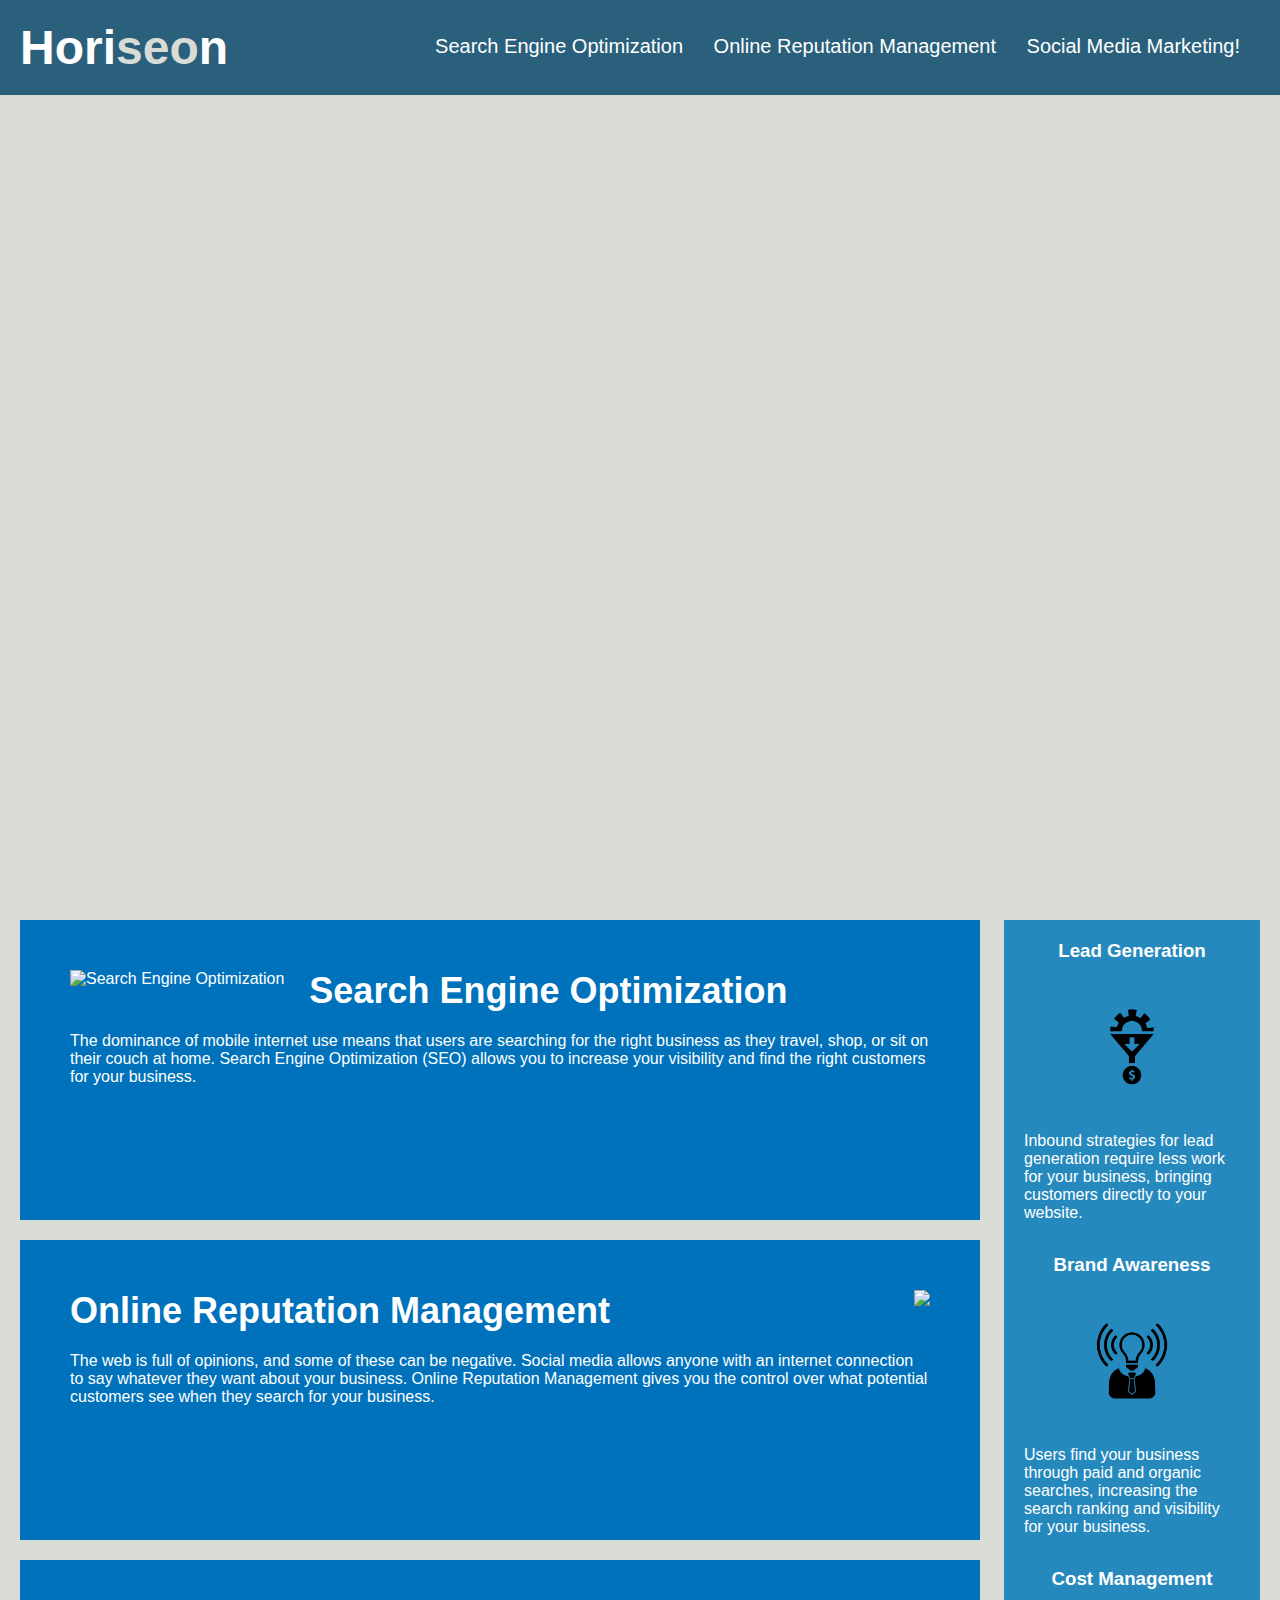
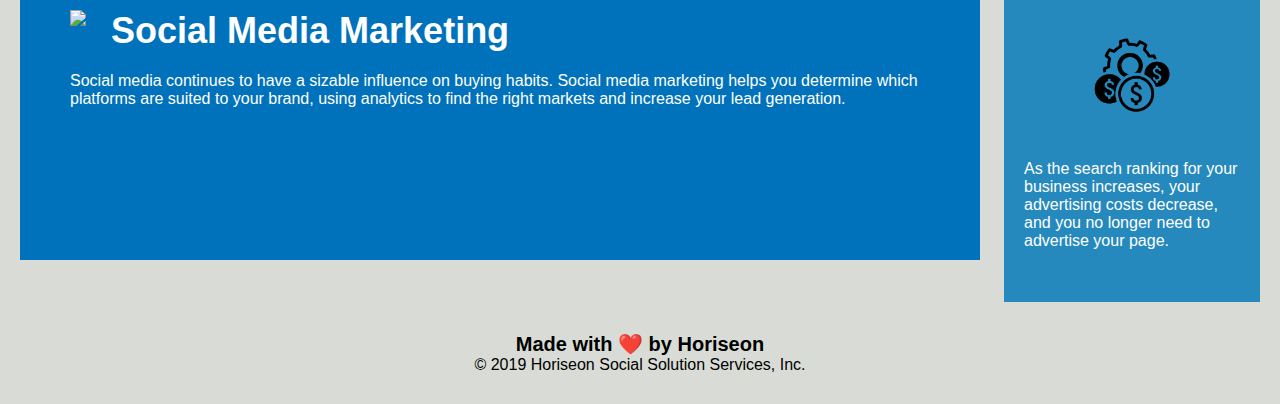
==== starter/index.html @ b01358e1 "Title changed, added an alt to search optimization, removed excess files in the directory" ====
<!DOCTYPE html>
<html lang="en-gb">

<head>
    <meta charset="UTF-8" />
    <link rel="stylesheet" href="./assets/css/style.css">
    <title>Justin Module one</title>
</head>

<body>
    <div class="header">
        <h1>Hori<span class="seo">seo</span>n</h1>
        <div>
            <ul>
                <li>
                    <a href="#search-engine-optimization">Search Engine Optimization</a>
                </li>
                <li>
                    <a href="#online-reputation-management">Online Reputation Management</a>
                </li>
                <li>
                    <a href="#social-media-marketing">Social Media Marketing!</a>
                </li>
            </ul>
        </div>
    </div>
    <div class="hero"></div>
    <div class="content">
        <div class="search-engine-optimization">
            <img src="./assets/images/search-engine-optimization.jpg" class="float-left" alt="Search Engine Optimization"/>
            <h2>Search Engine Optimization</h2>
            <p>
                The dominance of mobile internet use means that users are searching for the right business as they
                travel, shop, or sit on their couch at home. Search Engine Optimization (SEO) allows you to increase
                your visibility and find the right customers for your business.
            </p>
        </div>
        <div id="online-reputation-management" class="online-reputation-management">
            <img src="./assets/images/online-reputation-management.jpg" class="float-right" />
            <h2>Online Reputation Management</h2>
            <p>
                The web is full of opinions, and some of these can be negative. Social media allows anyone with an
                internet connection to say whatever they want about your business. Online Reputation Management gives
                you the control over what potential customers see when they search for your business.
            </p>
        </div>
        <div id="social-media-marketing" class="social-media-marketing">
            <img src="./assets/images/social-media-marketing.jpg" class="float-left" />
            <h2>Social Media Marketing</h2>
            <p>
                Social media continues to have a sizable influence on buying habits. Social media marketing helps you
                determine which platforms are suited to your brand, using analytics to find the right markets and
                increase your lead generation.
            </p>
        </div>
    </div>
    <div class="benefits">
        <div class="benefit-lead">
            <h3>Lead Generation</h3>
            <img src="./assets/images/lead-generation.png" />
            <p>
                Inbound strategies for lead generation require less work for your business, bringing customers directly
                to your website.
            </p>
        </div>
        <div class="benefit-brand">
            <h3>Brand Awareness</h3>
            <img src="./assets/images/brand-awareness.png" />
            <p>
                Users find your business through paid and organic searches, increasing the search ranking and visibility
                for your business.
            </p>
        </div>
        <div class="benefit-cost">
            <h3>Cost Management</h3>
            <img src="./assets/images/cost-management.png"></img>
            <p>
                As the search ranking for your business increases, your advertising costs decrease, and you no longer
                need to advertise your page.
            </p>
        </div>
    </div>
    <div class="footer">
        <h2>Made with ❤️️ by Horiseon</h2>
        <p>
            &copy; 2019 Horiseon Social Solution Services, Inc.
        </p>
    </div>
</body>

</html>
---- starter/assets/css/style.css ----
* {
    box-sizing: border-box;
    padding: 0;
    margin: 0;
}

body {
    background-color: #d9dcd6;
}

.header {
    padding: 20px;
    font-family: 'Trebuchet MS', 'Lucida Sans Unicode', 'Lucida Grande', 'Lucida Sans', Arial, sans-serif;
    background-color: #2a607c;
    color: #ffffff;
}

.header h1 {
    display: inline-block;
    font-size: 48px;
}

.header h1 .seo {
    color: #d9dcd6;
}

.header div {
    padding-top: 15px;
    margin-right: 20px;
    float: right;
    font-family: 'Gill Sans', 'Gill Sans MT', Calibri, 'Trebuchet MS', sans-serif;
    font-size: 20px;
}

.header div ul {
    list-style-type: none;
}

.header div ul li {
    display: inline-block;
    margin-left: 25px;
}

a {
    color: #ffffff;
    text-decoration: none;
}

p {
    font-size: 16px;
}

.hero {
    height: 800px;
    width: 100%;
    margin-bottom: 25px;
    background-image: url("../images/digital-marketing-meeting.jpg");
    background-size: cover;
    background-position: center;
}

.float-left {
    float: left;
    margin-right: 25px;
}

.float-right {
    float: right;
    margin-left: 25px;
}

.content {
    width: 75%;
    display: inline-block;
    margin-left: 20px;
}

.benefits {
    margin-right: 20px;
    padding: 20px;
    clear: both;
    float: right;
    width: 20%;
    height: 100%;
    font-family: 'Gill Sans', 'Gill Sans MT', Calibri, 'Trebuchet MS', sans-serif;
    background-color: #2589bd;
}

.benefit-lead {
    margin-bottom: 32px;
    color: #ffffff;
}

.benefit-brand {
    margin-bottom: 32px;
    color: #ffffff;
}

.benefit-cost {
    margin-bottom: 32px;
    color: #ffffff;
}

.benefit-lead h3 {
    margin-bottom: 10px;
    text-align: center;
}

.benefit-brand h3 {
    margin-bottom: 10px;
    text-align: center;
}

.benefit-cost h3 {
    margin-bottom: 10px;
    text-align: center;
}

.benefit-lead img {
    display: block;
    margin: 10px auto;
    max-width: 150px;
}

.benefit-brand img {
    display: block;
    margin: 10px auto;
    max-width: 150px;
}

.benefit-cost img {
    display: block;
    margin: 10px auto;
    max-width: 150px;
}

.search-engine-optimization {
    margin-bottom: 20px;
    padding: 50px;
    height: 300px;
    font-family: 'Gill Sans', 'Gill Sans MT', Calibri, 'Trebuchet MS', sans-serif;
    background-color: #0072bb;
    color: #ffffff;
}

.online-reputation-management {
    margin-bottom: 20px;
    padding: 50px;
    height: 300px;
    font-family: 'Gill Sans', 'Gill Sans MT', Calibri, 'Trebuchet MS', sans-serif;
    background-color: #0072bb;
    color: #ffffff;
}

.social-media-marketing {
    margin-bottom: 20px;
    padding: 50px;
    height: 300px;
    font-family: 'Gill Sans', 'Gill Sans MT', Calibri, 'Trebuchet MS', sans-serif;
    background-color: #0072bb;
    color: #ffffff;
}

.search-engine-optimization img {
    max-height: 200px;
}

.online-reputation-management img {
    max-height: 200px;
}

.social-media-marketing img {
    max-height: 200px;
}

.search-engine-optimization h2 {
    margin-bottom: 20px;
    font-size: 36px;
}

.online-reputation-management h2 {
    margin-bottom: 20px;
    font-size: 36px;
}

.social-media-marketing h2 {
    margin-bottom: 20px;
    font-size: 36px;
}

.footer {
    padding: 30px;
    clear: both;
    font-family: 'Trebuchet MS', 'Lucida Sans Unicode', 'Lucida Grande', 'Lucida Sans', Arial, sans-serif;
    text-align: center;
}

.footer h2 {
    font-size: 20px;
}
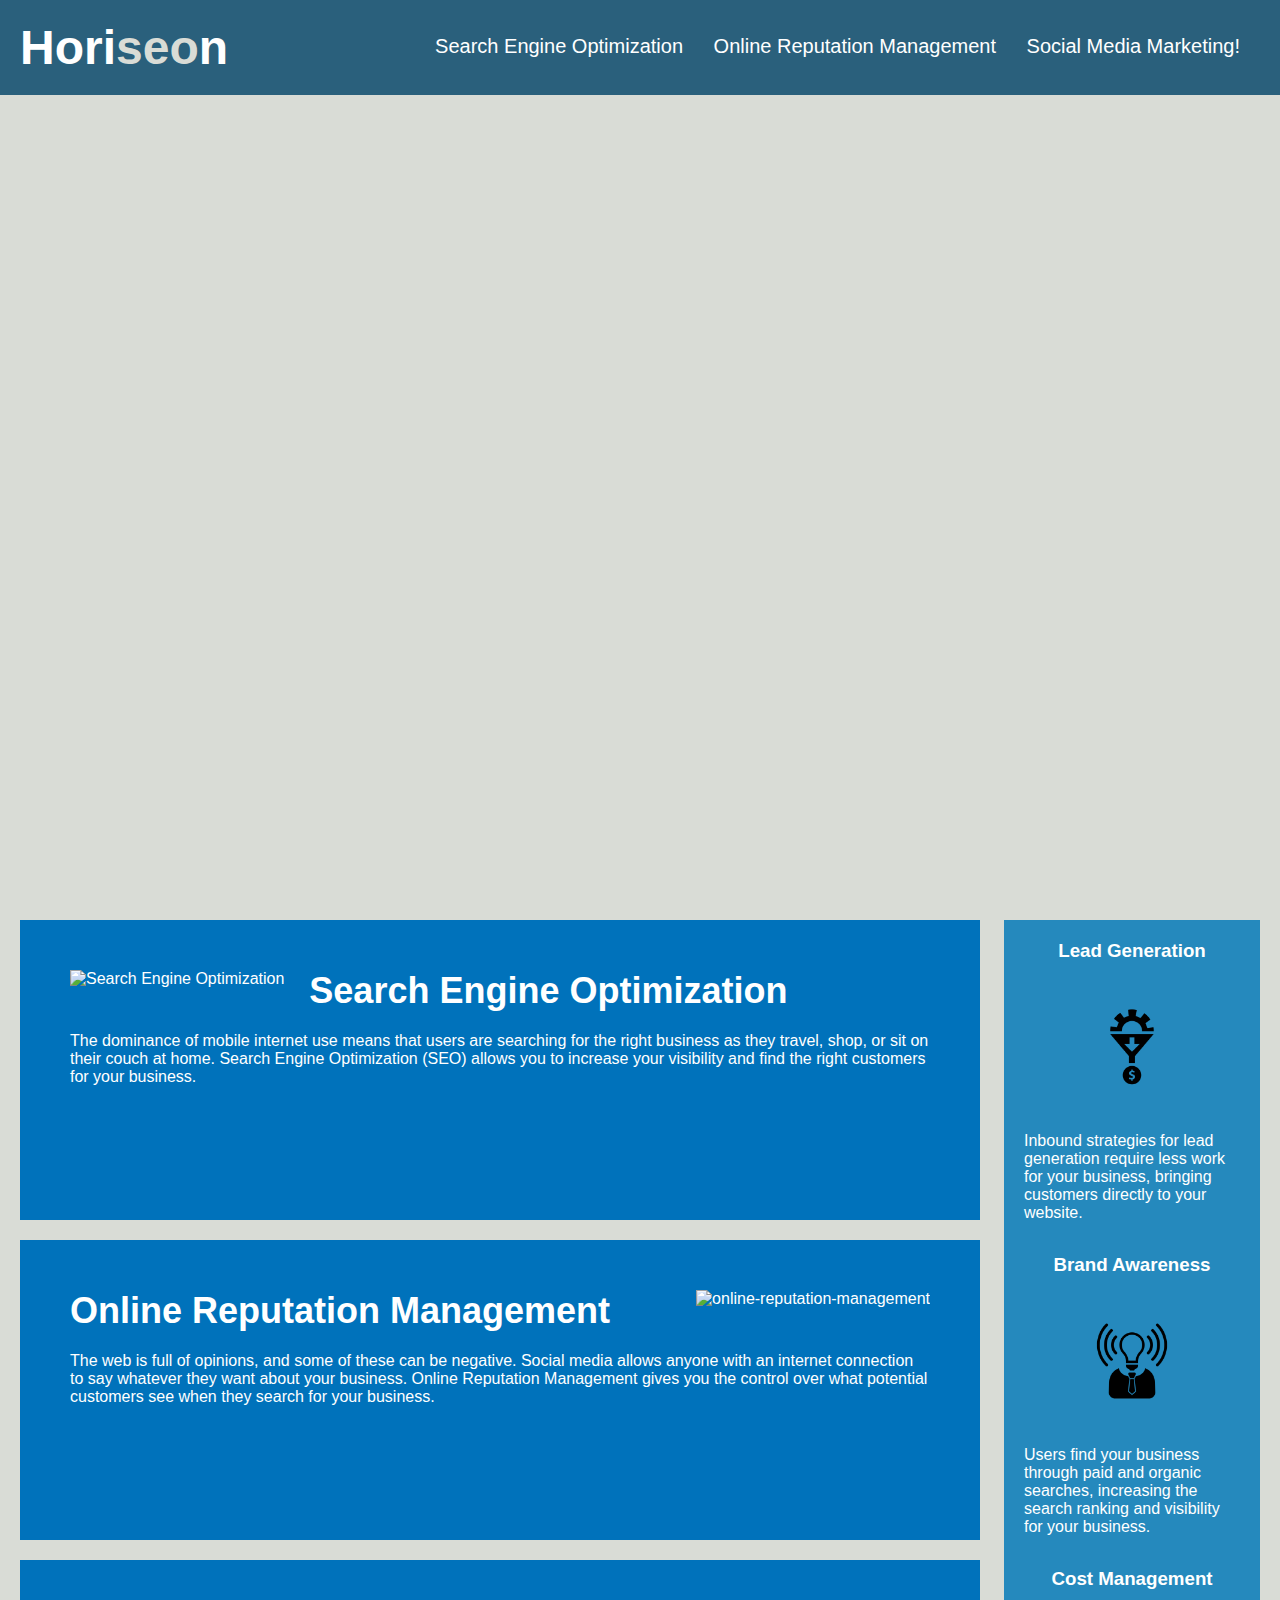
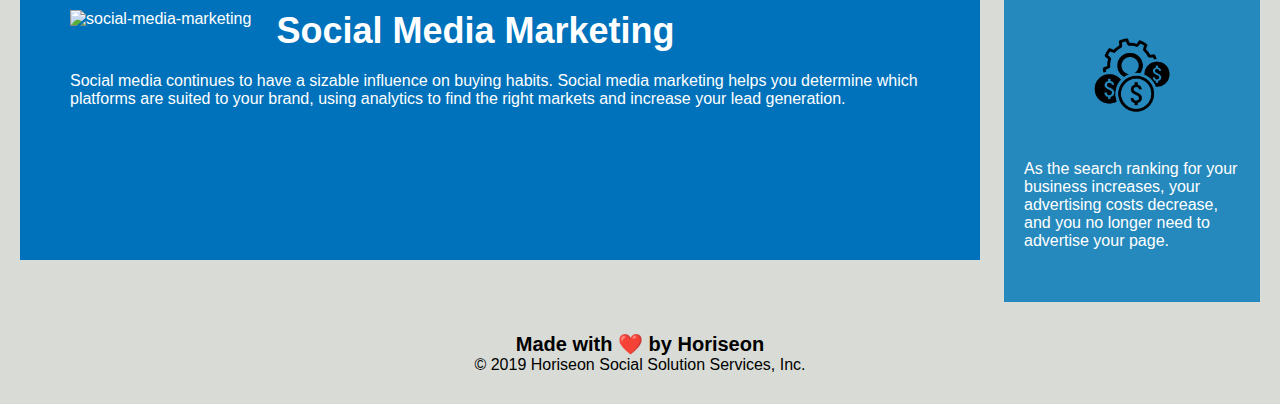
==== commit 9da5fddb: "replaced div class hero to a section element with class name. replaced content div to an article ele" ====
--- a/starter/index.html
+++ b/starter/index.html
@@ -8,9 +8,9 @@
 </head>
 
 <body>
-    <div class="header">
+    <header>
         <h1>Hori<span class="seo">seo</span>n</h1>
-        <div>
+        <nav>
             <ul>
                 <li>
                     <a href="#search-engine-optimization">Search Engine Optimization</a>
@@ -22,11 +22,11 @@
                     <a href="#social-media-marketing">Social Media Marketing!</a>
                 </li>
             </ul>
-        </div>
-    </div>
-    <div class="hero"></div>
-    <div class="content">
-        <div class="search-engine-optimization">
+        </nav>
+    </header>
+    <section class="hero"></section>
+    <article class="content">
+        <section class="search-engine-optimization">
             <img src="./assets/images/search-engine-optimization.jpg" class="float-left" alt="Search Engine Optimization"/>
             <h2>Search Engine Optimization</h2>
             <p>
@@ -34,26 +34,26 @@
                 travel, shop, or sit on their couch at home. Search Engine Optimization (SEO) allows you to increase
                 your visibility and find the right customers for your business.
             </p>
-        </div>
-        <div id="online-reputation-management" class="online-reputation-management">
-            <img src="./assets/images/online-reputation-management.jpg" class="float-right" />
+        </section>
+        <section class="online-reputation-management">
+            <img src="./assets/images/online-reputation-management.jpg" class="float-right" alt="online-reputation-management" />
             <h2>Online Reputation Management</h2>
             <p>
                 The web is full of opinions, and some of these can be negative. Social media allows anyone with an
                 internet connection to say whatever they want about your business. Online Reputation Management gives
                 you the control over what potential customers see when they search for your business.
             </p>
-        </div>
-        <div id="social-media-marketing" class="social-media-marketing">
-            <img src="./assets/images/social-media-marketing.jpg" class="float-left" />
+        </section>
+        <section class="social-media-marketing">
+            <img src="./assets/images/social-media-marketing.jpg" class="float-left" alt="social-media-marketing" />
             <h2>Social Media Marketing</h2>
             <p>
                 Social media continues to have a sizable influence on buying habits. Social media marketing helps you
                 determine which platforms are suited to your brand, using analytics to find the right markets and
                 increase your lead generation.
             </p>
-        </div>
-    </div>
+        </section>
+    </article>
     <div class="benefits">
         <div class="benefit-lead">
             <h3>Lead Generation</h3>
--- a/starter/assets/css/style.css
+++ b/starter/assets/css/style.css
@@ -8,23 +8,23 @@
     background-color: #d9dcd6;
 }
 
-.header {
+header {
     padding: 20px;
     font-family: 'Trebuchet MS', 'Lucida Sans Unicode', 'Lucida Grande', 'Lucida Sans', Arial, sans-serif;
     background-color: #2a607c;
     color: #ffffff;
 }
 
-.header h1 {
+header h1 {
     display: inline-block;
     font-size: 48px;
 }
 
-.header h1 .seo {
+header h1 .seo {
     color: #d9dcd6;
 }
 
-.header div {
+header nav {
     padding-top: 15px;
     margin-right: 20px;
     float: right;
@@ -32,11 +32,11 @@
     font-size: 20px;
 }
 
-.header div ul {
+header nav ul {
     list-style-type: none;
 }
 
-.header div ul li {
+header nav ul li {
     display: inline-block;
     margin-left: 25px;
 }
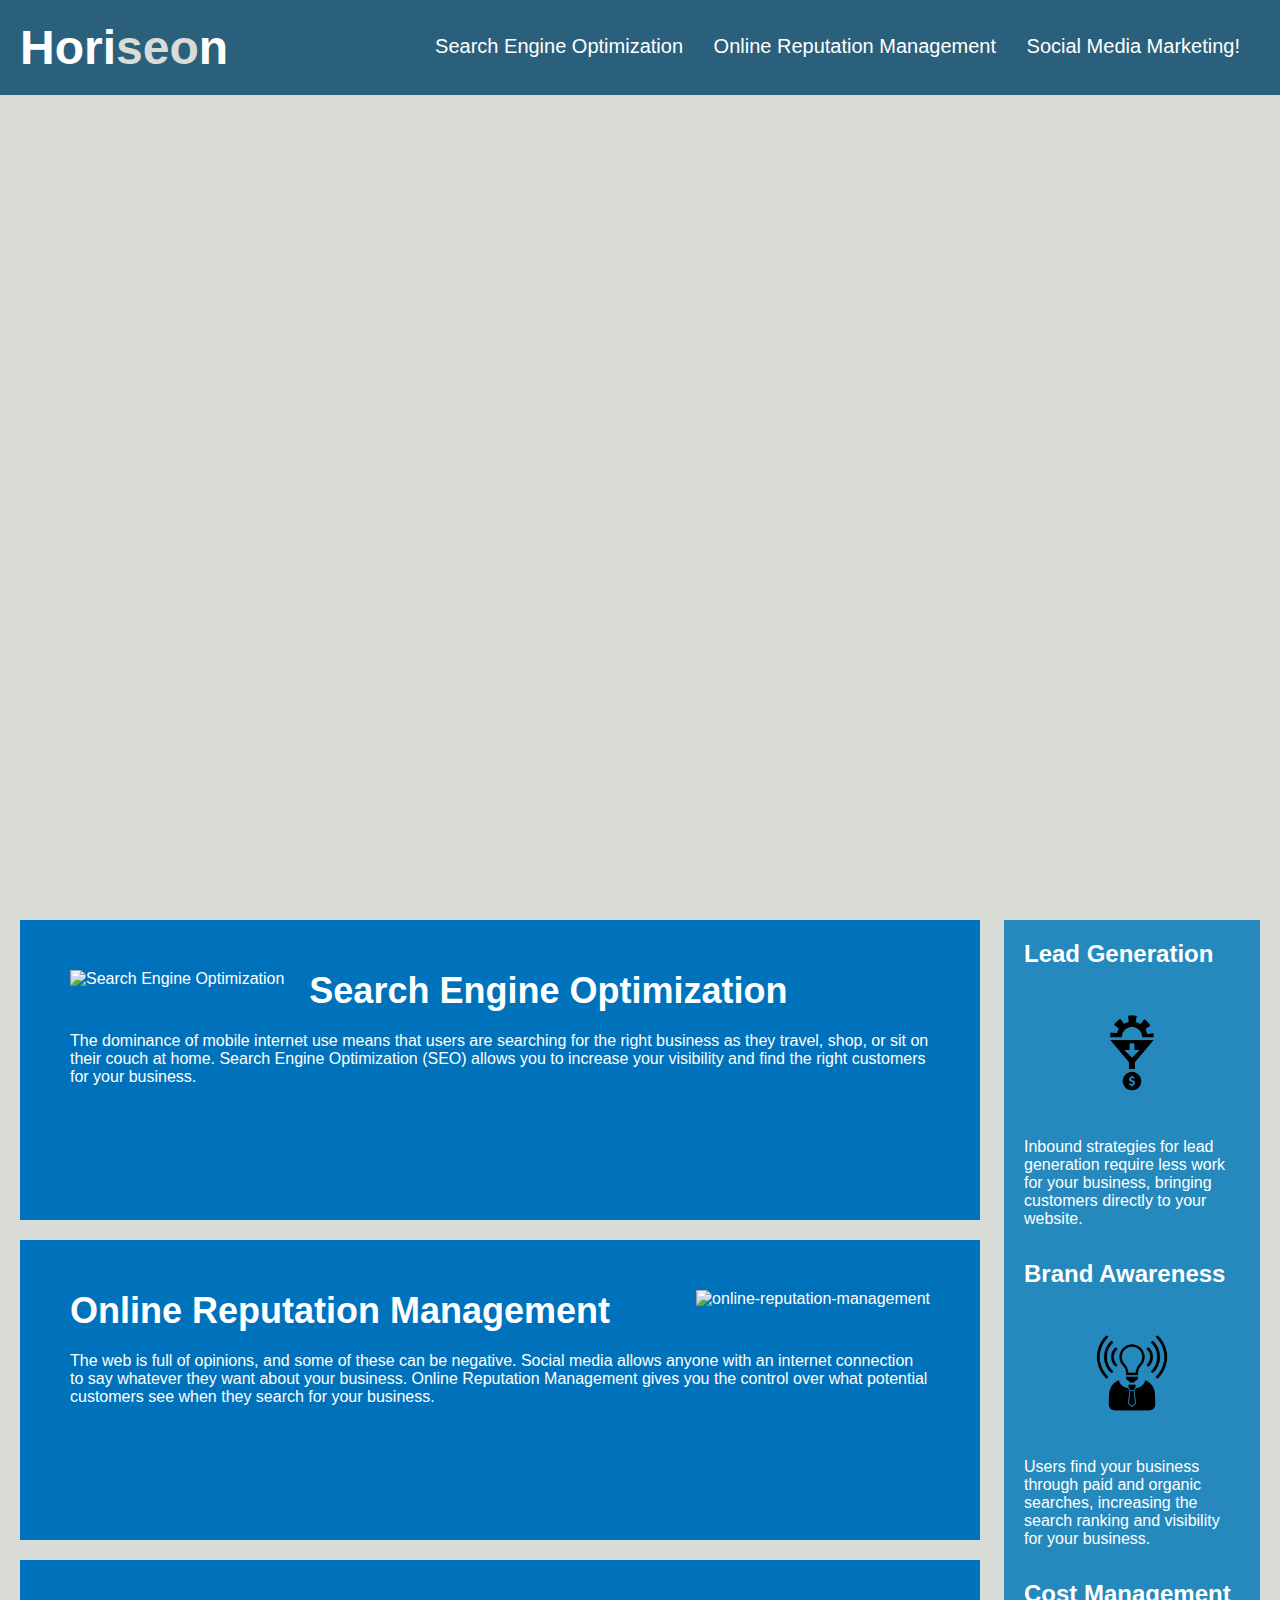
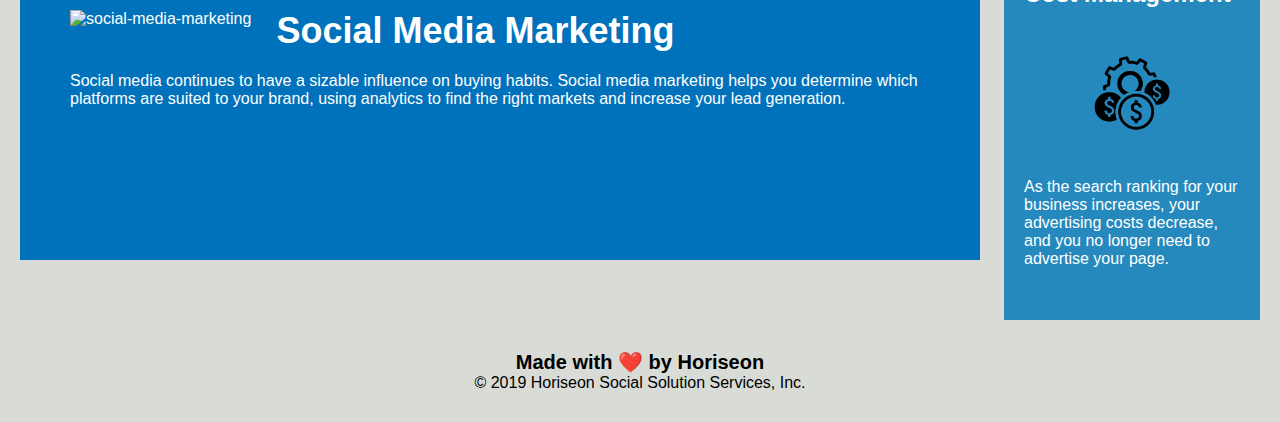
==== commit ad632206: "changed from a div to an aside element with class name. changed h3 tags to h2 tags. image tag writte" ====
--- a/starter/index.html
+++ b/starter/index.html
@@ -54,32 +54,32 @@
             </p>
         </section>
     </article>
-    <div class="benefits">
-        <div class="benefit-lead">
-            <h3>Lead Generation</h3>
-            <img src="./assets/images/lead-generation.png" />
+    <aside class="benefits">
+        <section class="benefit-lead">
+            <h2>Lead Generation</h2>
+            <img src="./assets/images/lead-generation.png" alt="lead-generation" />
             <p>
                 Inbound strategies for lead generation require less work for your business, bringing customers directly
                 to your website.
             </p>
-        </div>
-        <div class="benefit-brand">
-            <h3>Brand Awareness</h3>
-            <img src="./assets/images/brand-awareness.png" />
+        </section>
+        <section class="benefit-brand">
+            <h2>Brand Awareness</h2>
+            <img src="./assets/images/brand-awareness.png" alt="brand-awarness" />
             <p>
                 Users find your business through paid and organic searches, increasing the search ranking and visibility
                 for your business.
             </p>
-        </div>
-        <div class="benefit-cost">
-            <h3>Cost Management</h3>
-            <img src="./assets/images/cost-management.png"></img>
+        </section>
+        <section class="benefit-cost">
+            <h2>Cost Management</h2>
+            <img src="./assets/images/cost-management.png" alt="cost-management" />
             <p>
                 As the search ranking for your business increases, your advertising costs decrease, and you no longer
                 need to advertise your page.
             </p>
-        </div>
-    </div>
+        </section>
+    </aside>
     <div class="footer">
         <h2>Made with ❤️️ by Horiseon</h2>
         <p>
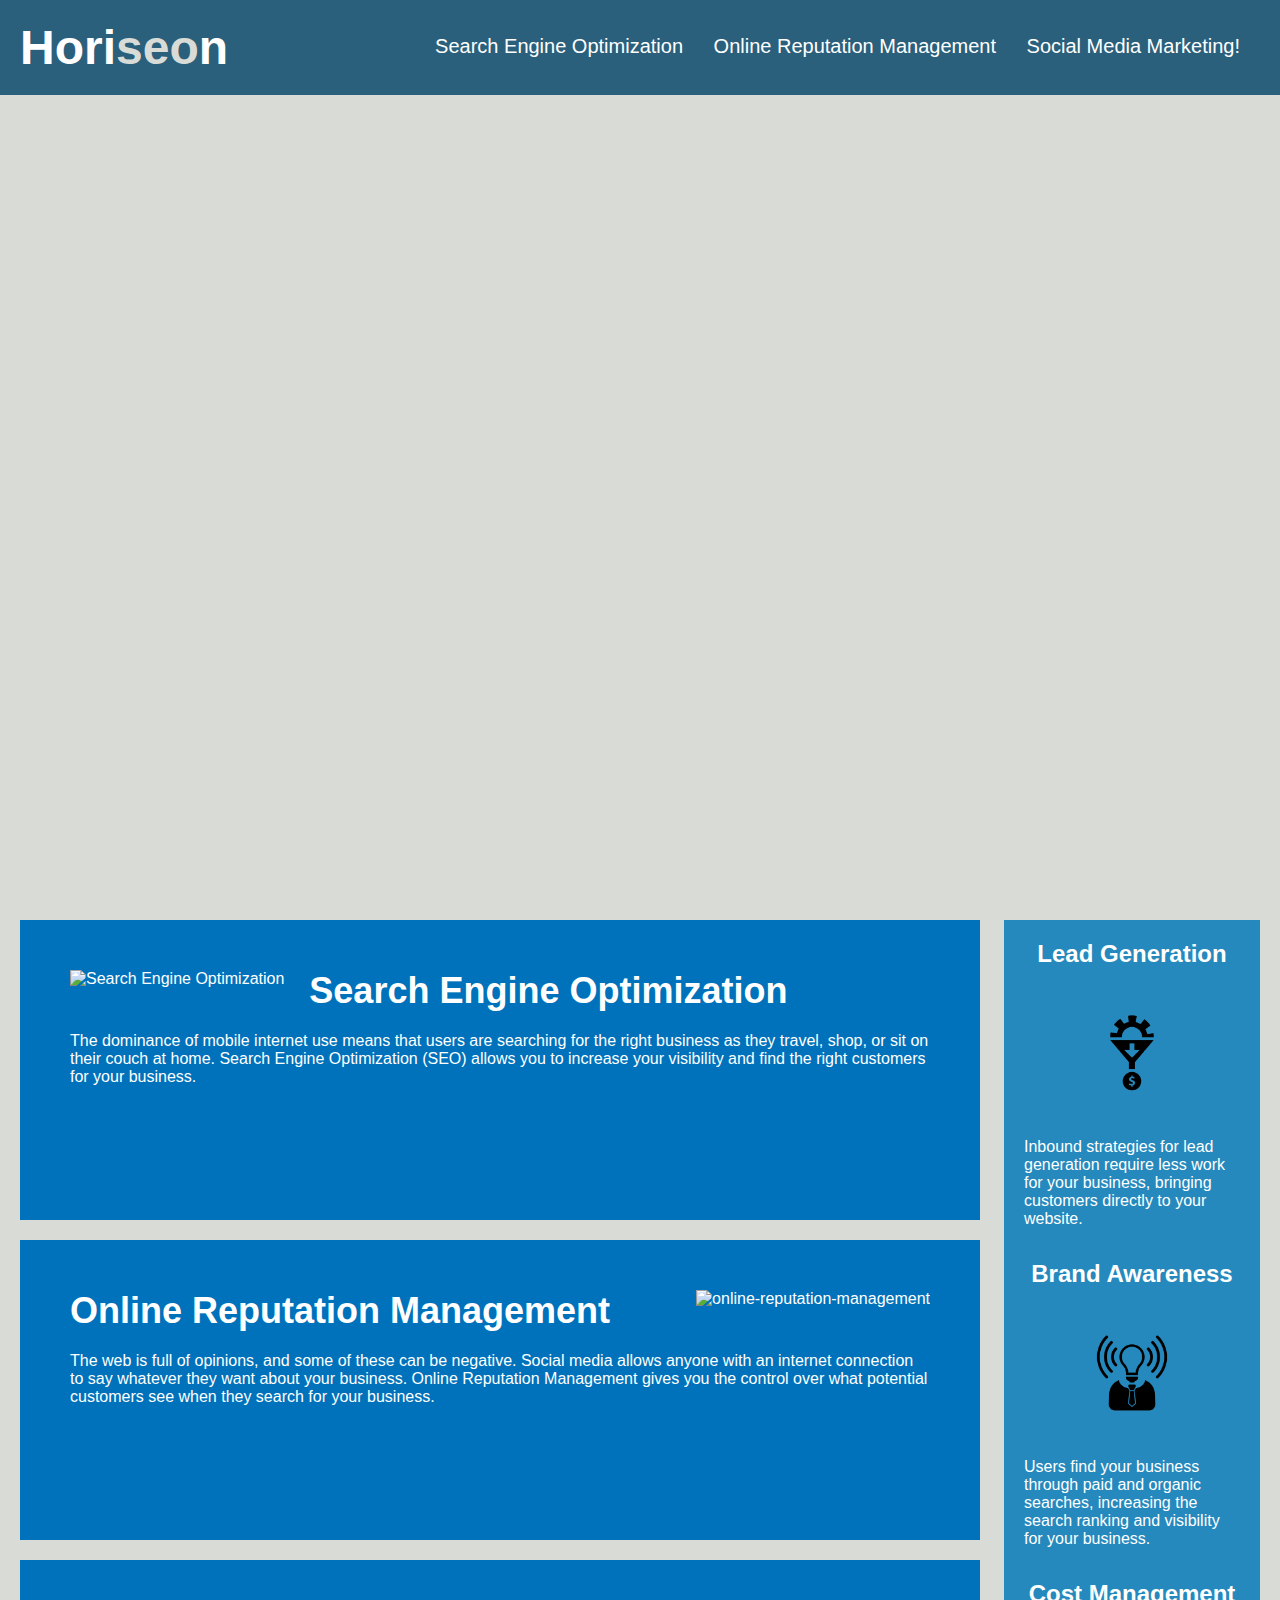
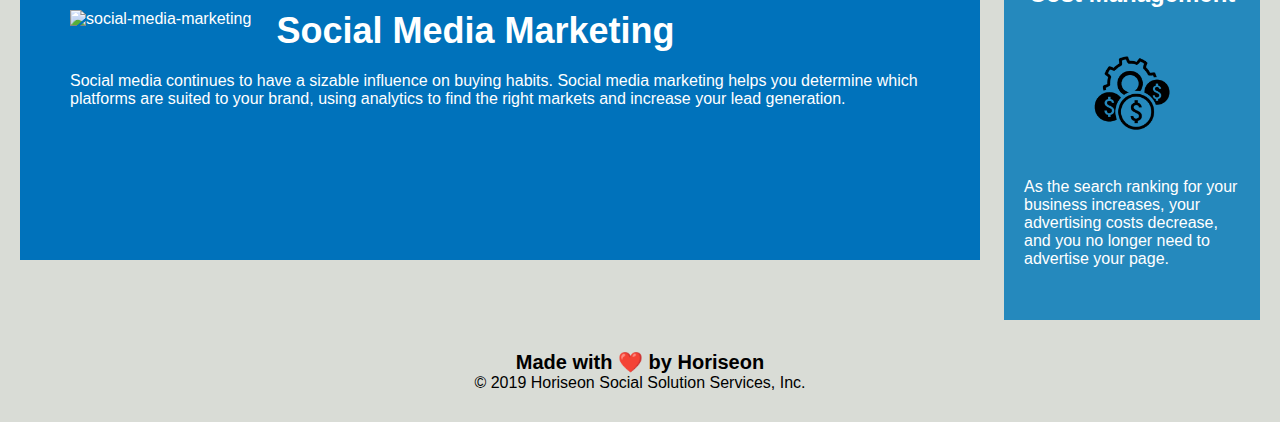
==== commit ddf538b9: "div footer class changed to footer element. changed the h2 to h3 tags. in the style css file made co" ====
--- a/starter/index.html
+++ b/starter/index.html
@@ -80,12 +80,12 @@
             </p>
         </section>
     </aside>
-    <div class="footer">
-        <h2>Made with ❤️️ by Horiseon</h2>
+    <footer class="footer">
+        <h3>Made with ❤️️ by Horiseon</h3>
         <p>
             &copy; 2019 Horiseon Social Solution Services, Inc.
         </p>
-    </div>
+    </footer>
 </body>
 
 </html>--- a/starter/assets/css/style.css
+++ b/starter/assets/css/style.css
@@ -1,3 +1,5 @@
+/*// This code sets box-sizing to border-box for every element, sets padding and margin to 0 for every element, and sets the background color of the body element to #d9dcd6//*/
+
 * {
     box-sizing: border-box;
     padding: 0;
@@ -8,22 +10,25 @@
     background-color: #d9dcd6;
 }
 
+/*// This code sets the padding and font-family of the header element, as well as the background color and font color//*/
 header {
     padding: 20px;
     font-family: 'Trebuchet MS', 'Lucida Sans Unicode', 'Lucida Grande', 'Lucida Sans', Arial, sans-serif;
     background-color: #2a607c;
     color: #ffffff;
 }
-
+/*// This code sets the display, font-size, and color of the h1 element//*/
 header h1 {
     display: inline-block;
     font-size: 48px;
 }
 
+/*// This code sets the color of the .seo class//*/
 header h1 .seo {
     color: #d9dcd6;
 }
 
+/*// This code sets the padding, margin, font-family, and font-size of the nav element//*/
 header nav {
     padding-top: 15px;
     margin-right: 20px;
@@ -32,24 +37,29 @@
     font-size: 20px;
 }
 
+/*// This code sets the list-style-type of the ul element//*/
 header nav ul {
     list-style-type: none;
 }
 
+/*// This code sets the display and margin of the li element//*/
 header nav ul li {
     display: inline-block;
     margin-left: 25px;
 }
 
+/*// This code sets the font color and text-decoration of the a element//*/
 a {
     color: #ffffff;
     text-decoration: none;
 }
 
+/*// This code sets the font-size of the p element//*/
 p {
     font-size: 16px;
 }
 
+/*// This code sets the height, width, margin-bottom, background-image, and background-position of the .hero class//*/
 .hero {
     height: 800px;
     width: 100%;
@@ -59,22 +69,26 @@
     background-position: center;
 }
 
+/*// This code sets the float of the .float-left class//*/
 .float-left {
     float: left;
     margin-right: 25px;
 }
 
+/*// This code sets the float of the .float-right class//*/
 .float-right {
     float: right;
     margin-left: 25px;
 }
 
+/*// This code sets the width and display of the .content class//*/
 .content {
     width: 75%;
     display: inline-block;
     margin-left: 20px;
 }
 
+/*// This code sets the margin, padding, clear, float, width, height,font-family and background-color.//*/
 .benefits {
     margin-right: 20px;
     padding: 20px;
@@ -86,54 +100,63 @@
     background-color: #2589bd;
 }
 
+/*// This code sets the margin-bottom, color, and font-family of the .benefit-lead class//*/
 .benefit-lead {
     margin-bottom: 32px;
     color: #ffffff;
 }
 
+/*// This code sets the margin-bottom, color, and font-family of the .benefit-brand class//*/
 .benefit-brand {
     margin-bottom: 32px;
     color: #ffffff;
 }
 
+/*// This code sets the margin-bottom, color, and font-family of the .benefit-cost class//*/
 .benefit-cost {
     margin-bottom: 32px;
     color: #ffffff;
 }
 
-.benefit-lead h3 {
+/*// This code sets the margin-bottom and text-align, of the h3 element in the .benefit-lead class//*/
+.benefit-lead h2 {
     margin-bottom: 10px;
     text-align: center;
 }
 
-.benefit-brand h3 {
+/*// This code sets the margin-bottom and text-align, of the h3 element in the .benefit-brand class//*/
+.benefit-brand h2 {
     margin-bottom: 10px;
     text-align: center;
 }
 
-.benefit-cost h3 {
+/*// This code sets the margin-bottom and text-align, of the h3 element in the .benefit-cost class//*/
+.benefit-cost h2 {
     margin-bottom: 10px;
     text-align: center;
 }
-
+/*// This code sets the display to block, margin 10 pixels and auto and the max wdith 150px for the img in benefit-lead class.//*/
 .benefit-lead img {
     display: block;
     margin: 10px auto;
     max-width: 150px;
 }
 
+/*// This code sets the display to block, margin 10 pixels and auto and the max wdith 150px for the img in benefit-brand class.//*/
 .benefit-brand img {
     display: block;
     margin: 10px auto;
     max-width: 150px;
 }
 
+/*// This code sets the display to block, margin 10 pixels and auto and the max wdith 150px for the img in benefit-cost class.//*/
 .benefit-cost img {
     display: block;
     margin: 10px auto;
     max-width: 150px;
 }
 
+/*// This code sets the margin-bottom, padding, height, font-family, background-color and color in the search-engine-optimization class .//*/
 .search-engine-optimization {
     margin-bottom: 20px;
     padding: 50px;
@@ -143,6 +166,7 @@
     color: #ffffff;
 }
 
+/*// This code sets the margin-bottom, padding, height, font-family, background-color and color in the online-reputation-management class .//*/
 .online-reputation-management {
     margin-bottom: 20px;
     padding: 50px;
@@ -152,6 +176,7 @@
     color: #ffffff;
 }
 
+/*// This code sets the margin-bottom, padding, height, font-family, background-color and color in the social-media-marketing class .//*/
 .social-media-marketing {
     margin-bottom: 20px;
     padding: 50px;
@@ -161,33 +186,40 @@
     color: #ffffff;
 }
 
+/*// This code sets the search-engine-optimization img max-height to 200 pixels.//*/
 .search-engine-optimization img {
     max-height: 200px;
 }
 
+/*// This code sets the online-reputation-management img max-height to 200 pixels.//*/
 .online-reputation-management img {
     max-height: 200px;
 }
 
+/*// This code sets the social-media-marketing img max-height to 200 pixels.//*/
 .social-media-marketing img {
     max-height: 200px;
 }
 
+/*//this code sets the search-engine-optimization h2 margin-bottom to 20 pixels and the font size to 36 pixels//*/
 .search-engine-optimization h2 {
     margin-bottom: 20px;
     font-size: 36px;
 }
 
+/*//this code sets the online-reputation-management h2 margin-bottom to 20 pixels and the font size to 36 pixels//*/
 .online-reputation-management h2 {
     margin-bottom: 20px;
     font-size: 36px;
 }
 
+/*//this code sets the social-media-marketing h2 margin-bottom to 20 pixels and the font size to 36 pixels//*/
 .social-media-marketing h2 {
     margin-bottom: 20px;
     font-size: 36px;
 }
 
+/*//this code sets the footer padding to 30 pixels, clear to both, the font family and aligns text to center//*/
 .footer {
     padding: 30px;
     clear: both;
@@ -195,6 +227,7 @@
     text-align: center;
 }
 
-.footer h2 {
+/*//this code sets the footer h3 font size to 20 pixels, clear to both, the font family and aligns text to center//*/
+.footer h3 {
     font-size: 20px;
 }
